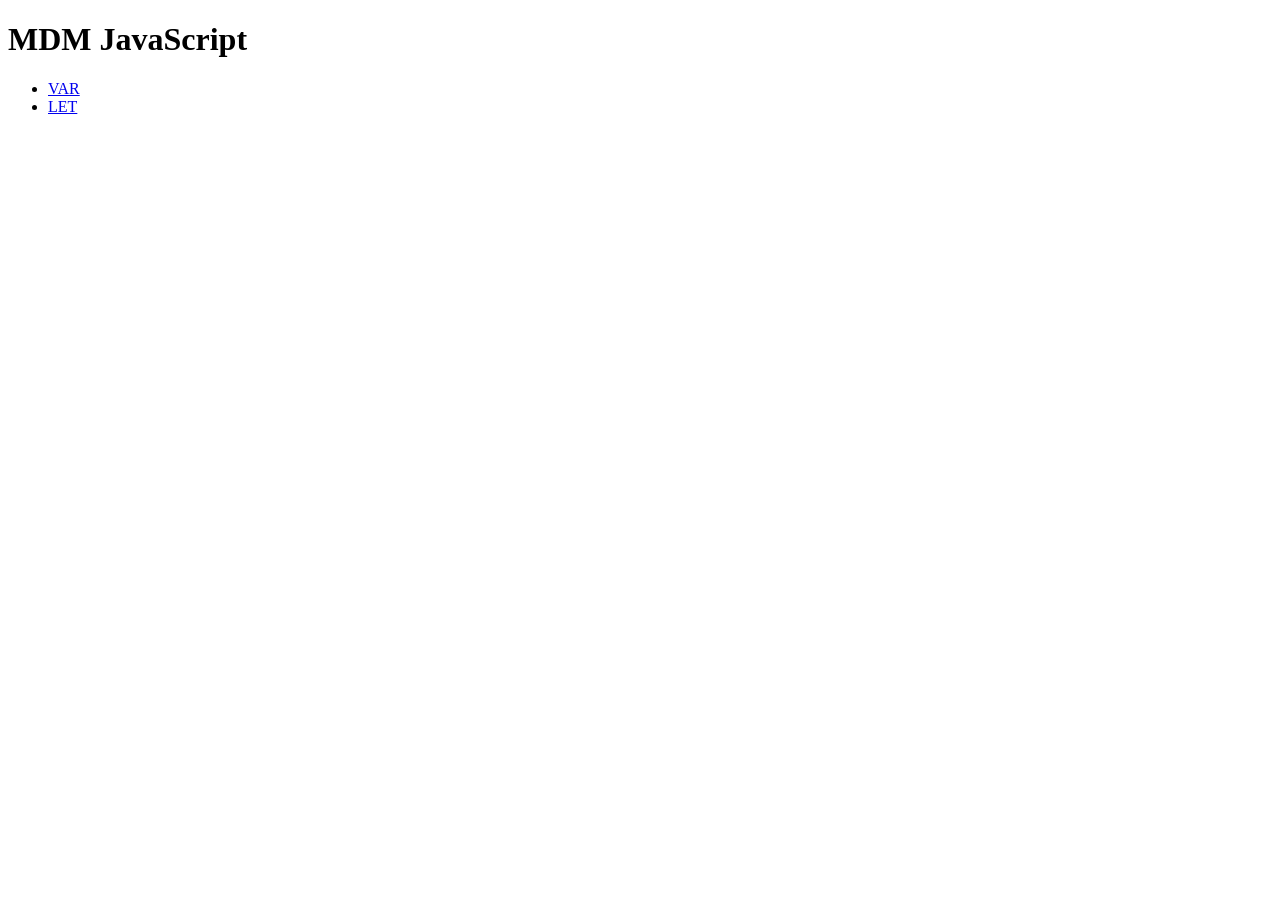
==== index.html @ 03421342 "front" ====
<!DOCTYPE html>
<html lang="pt-BR">
<head>
  <meta charset="UTF-8" />
  <title>MDM - JavaScript</title>
  <!-- <link rel="stylesheet" href="pages/var/index.css"> -->
</head>
<body>
  <h1>MDM JavaScript</h1>

  <ul>
    <li><a href="./pages/var/index.html">VAR</a></li>
    <li><a href="./pages/let/index.html">LET</a></li>
  </ul>
</body>
</html>
---- pages/var/index.css ----
body {
    font-family: 'Segoe UI', Tahoma, Geneva, Verdana, sans-serif;
    background-color: #1e1e1e; /* Fundo escuro */
    color: #d4d4d4;
    padding: 40px;
}

.content {
    max-width: 900px;
    margin: 0 auto;
}

h1 {
    color: #fff;
    border-bottom: 2px solid #333;
    padding-bottom: 10px;
}

/* Estilo dos Cards */
.card {
    background: #252526;
    border-radius: 8px;
    padding: 20px;
    margin-bottom: 25px;
    box-shadow: 0 4px 10px rgba(0,0,0,0.3);
    border-left: 5px solid #007acc;
}

.card h2 {
    margin-top: 0;
    font-size: 1.2rem;
    color: #4ec9b0;
}

/* Bloco de Código */
.code-block {
    background: #111;
    color: #d4d4d4;
    padding: 15px;
    border-radius: 5px;
    font-family: 'Consolas', 'Monaco', monospace;
    line-height: 1.5;
    margin: 15px 0;
    font-size: 0.95rem;
}

/* Syntax Highlighting */
.token-keyword { color: #569cd6; font-weight: bold; } /* var, function, etc */
.token-variable { color: #9cdcfe; }                /* nomes das variáveis */
.token-string   { color: #ce9178; }                /* "valores entre aspas" */
.token-operator { color: #d4d4d4; }                /* = + - */

/* Resultado do Console */
.result {
    background: #2d2d2d;
    border-top: 1px solid #444;
    padding: 10px;
    font-style: italic;
    color: #b5cea8;
}
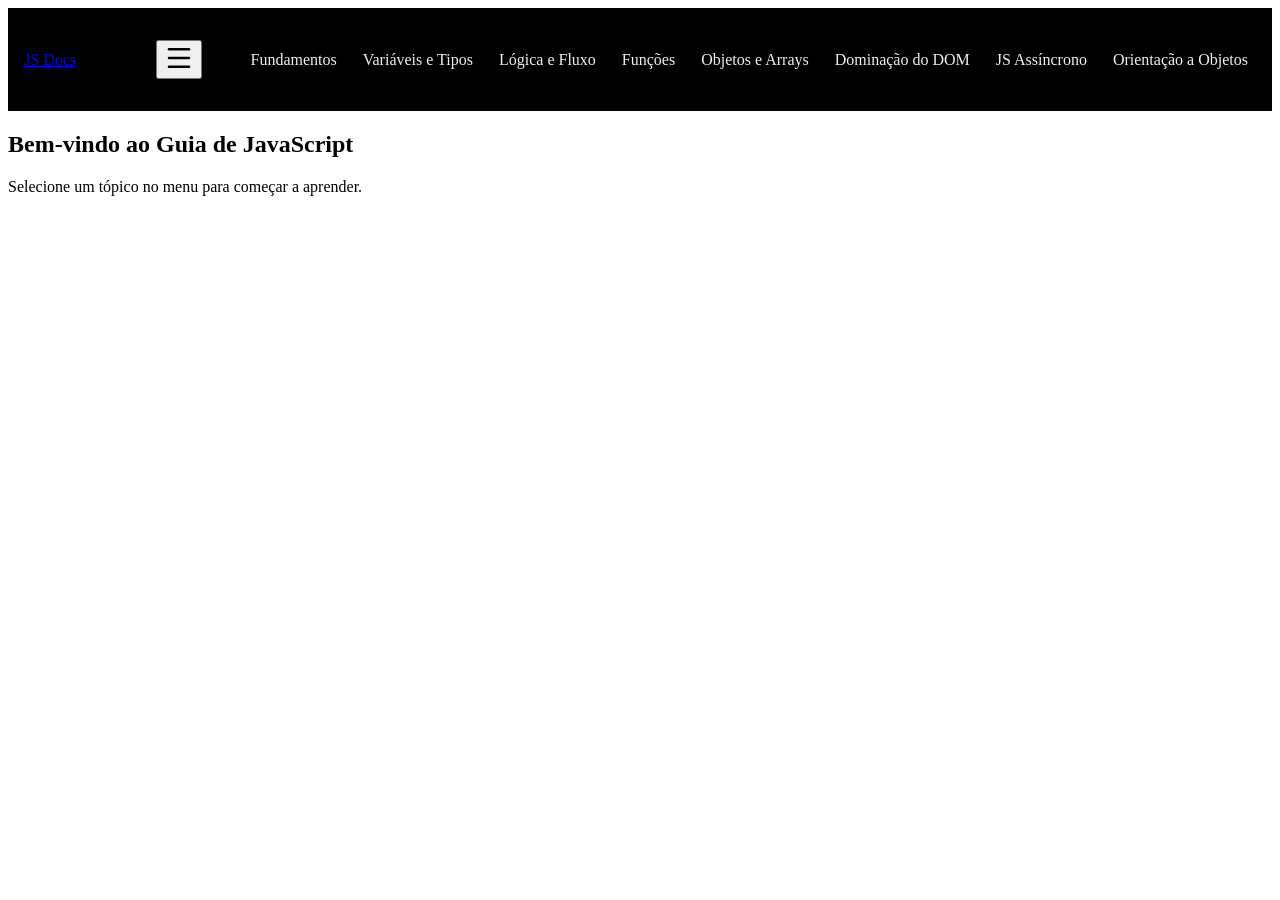
==== commit 454df2f3: "ases" ====
--- a/index.html
+++ b/index.html
@@ -1,16 +1,37 @@
 <!DOCTYPE html>
-<html lang="pt-BR">
+<html lang="pt-br">
 <head>
-  <meta charset="UTF-8" />
-  <title>MDM - JavaScript</title>
-  <!-- <link rel="stylesheet" href="pages/var/index.css"> -->
+    <meta charset="UTF-8">
+    <meta name="viewport" content="width=device-width, initial-scale=1.0">
+    <title>JS Learning Platform</title>
+    <link rel="stylesheet" href="index.css">
+    <script src="js/layout.js" defer></script>
+    <script src="js/spa.js" defer></script>
 </head>
 <body>
-  <h1>MDM JavaScript</h1>
 
-  <ul>
-    <li><a href="./pages/var/index.html">VAR</a></li>
-    <li><a href="./pages/let/index.html">LET</a></li>
-  </ul>
+    <nav-bar></nav-bar>
+
+    <main id="app">
+        <section class="hero">
+            <h1>Bem-vindo ao Guia de JavaScript</h1>
+            <p>Selecione um tópico no menu para começar a aprender.</p>
+        </section>
+    </main>
+
+    <footer-bar></footer-bar>
+
+       <script type="module">
+      import { initMenu } from "/js/mobile/menuEvents.js"
+       
+     
+
+      window.onload = () => {
+        
+        initMenu() // agora vai abrir o menu corretamente se estava aberto antes
+      
+      }
+ </script>
+
 </body>
 </html>
--- a/index.css
+++ b/index.css
@@ -0,0 +1,133 @@
+/* --- Reset e Bases --- */
+.nav__list--desktop, 
+.nav__submenu, 
+.nav__list--logo,
+.nav__list--mobile {
+    list-style: none;
+    padding: 0;
+    margin: 0;
+}
+.hidden {
+    display: none;
+}
+
+/* --- Mobile: Sidebar (Nav Aside) --- */
+.nav__aside {
+    position: fixed;
+    inset: 0 auto 0 0;
+    width: 280px;
+    height: 100vh;
+    padding: 2rem 1.5rem;
+    background-color: #1a1a1a;
+    border-right: 1px solid #333;
+    transform: translateX(-100%);
+    transition: transform 0.3s ease-in-out;
+    z-index: 1000;
+    overflow-y: auto;
+}
+
+.nav__aside.open {
+    transform: translateX(0);
+}
+
+/* Itens dentro do Mobile */
+.nav__list--mobile .nav__dropdown {
+    margin-bottom: 1rem;
+}
+
+.nav__list--mobile .nav__submenu {
+    position: static; /* No mobile, ele empilha */
+    opacity: 1;
+    visibility: visible;
+    transform: none;
+    background: transparent;
+    border: none;
+    box-shadow: none;
+    display: block;
+    padding-left: 1rem;
+}
+
+/* --- NavBar Container --- */
+.nav__container {
+    padding: 1rem;
+    background-color: #000;
+    display: flex;
+    justify-content: space-between;
+    align-items: center;
+}
+
+/* Esconder Desktop no Mobile */
+.nav__list--desktop {
+    display: none;
+}
+
+/* Botão Hamburger */
+.menu-toggle {
+    background: none;
+    border: none;
+    color: white;
+    font-size: 1.5rem;
+    cursor: pointer;
+    display: block;
+}
+
+/* --- Desktop: Media Query (Min-width: 1024px) --- */
+@media (min-width: 1024px) {
+    .menu-toggle {
+        display: none; /* Esconde o hambúrguer */
+    }
+
+    .nav__list--desktop {
+        display: flex;
+        gap: 10px;
+    }
+
+    .nav__aside {
+        display: none; /* Esconde a sidebar no desktop */
+    }
+
+    /* Submenu flutuante apenas no Desktop */
+    .nav__dropdown { position: relative; }
+    
+    .nav__submenu {
+        position: absolute;
+        top: calc(100% + 5px);
+        left: 0;
+        background: #1e1e1e;
+        border: 1px solid #333;
+        min-width: 220px;
+        opacity: 0;
+        visibility: hidden;
+        transform: translateY(10px);
+        transition: all 0.2s ease;
+    }
+
+    .nav__dropdown:hover .nav__submenu {
+        opacity: 1;
+        visibility: visible;
+        transform: translateY(0);
+    }
+}
+
+/* Estilos de Link comuns */
+.nav__label {
+    display: flex;
+    align-items: center;
+    gap: 10px;
+    color: #efefef;
+    cursor: pointer;
+    padding: 8px;
+}
+
+.nav__submenu li a {
+    display: block;
+    padding: 10px;
+    color: #bbb;
+    text-decoration: none;
+    transition: 0.2s;
+}
+
+.nav__submenu li a:hover {
+    color: var(--primary, #007bff);
+
+}
